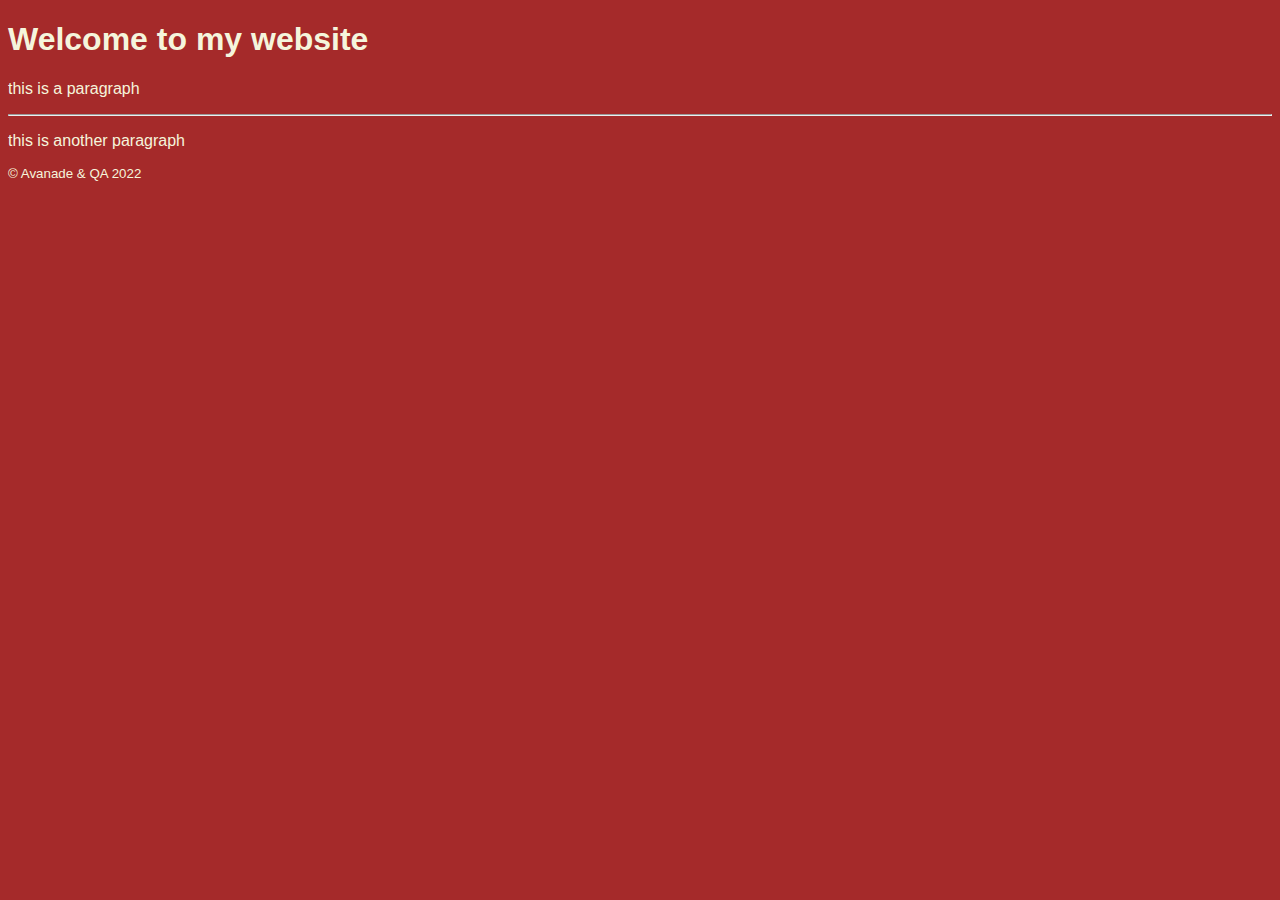
==== index.html @ 682c31e6 "footer of index and basic styling" ====
<!DOCTYPE html>
<html>
<head>
    <link rel="stylesheet" href ="styles.css"/>
    <title>Home Page</title>
</head>
<body>
    <h1>
        Welcome to my website 
    </h1>
    <p> this is a paragraph</p>
    <hr/>
    <p> this is another paragraph </p>
    <footer>
        <p>&copy; Avanade & QA 2022
            
        </p>
    </footer>
</body>




</html>
---- styles.css ----
body {
    font-family:Verdana, Geneva, Tahoma, sans-serif;
    background-color: brown;
    color:beige;
}

footer { 
    font-size: smaller;
}
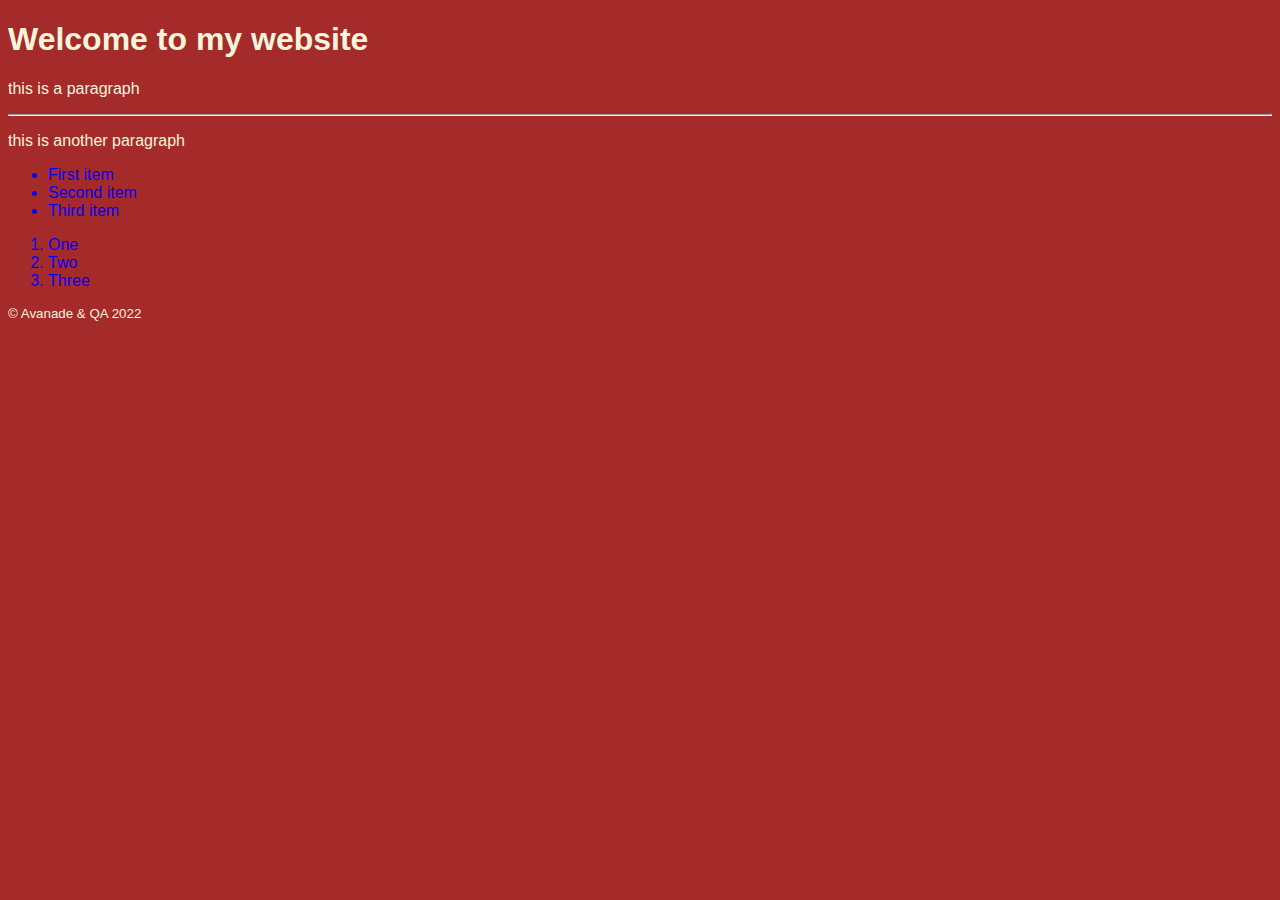
==== commit 11f4a55f: "Index lists and styling" ====
--- a/index.html
+++ b/index.html
@@ -11,6 +11,16 @@
     <p> this is a paragraph</p>
     <hr/>
     <p> this is another paragraph </p>
+    <ul>
+        <li> First item</li>
+        <li> Second item </li>
+        <li> Third item </li>
+    </ul>
+    <ol>
+        <li> One</li>
+        <li> Two </li>
+        <li> Three </li>
+    </ol>
     <footer>
         <p>&copy; Avanade & QA 2022
             
--- a/styles.css
+++ b/styles.css
@@ -6,4 +6,6 @@
 
 footer { 
     font-size: smaller;
-}+}
+
+li { color: blue}
